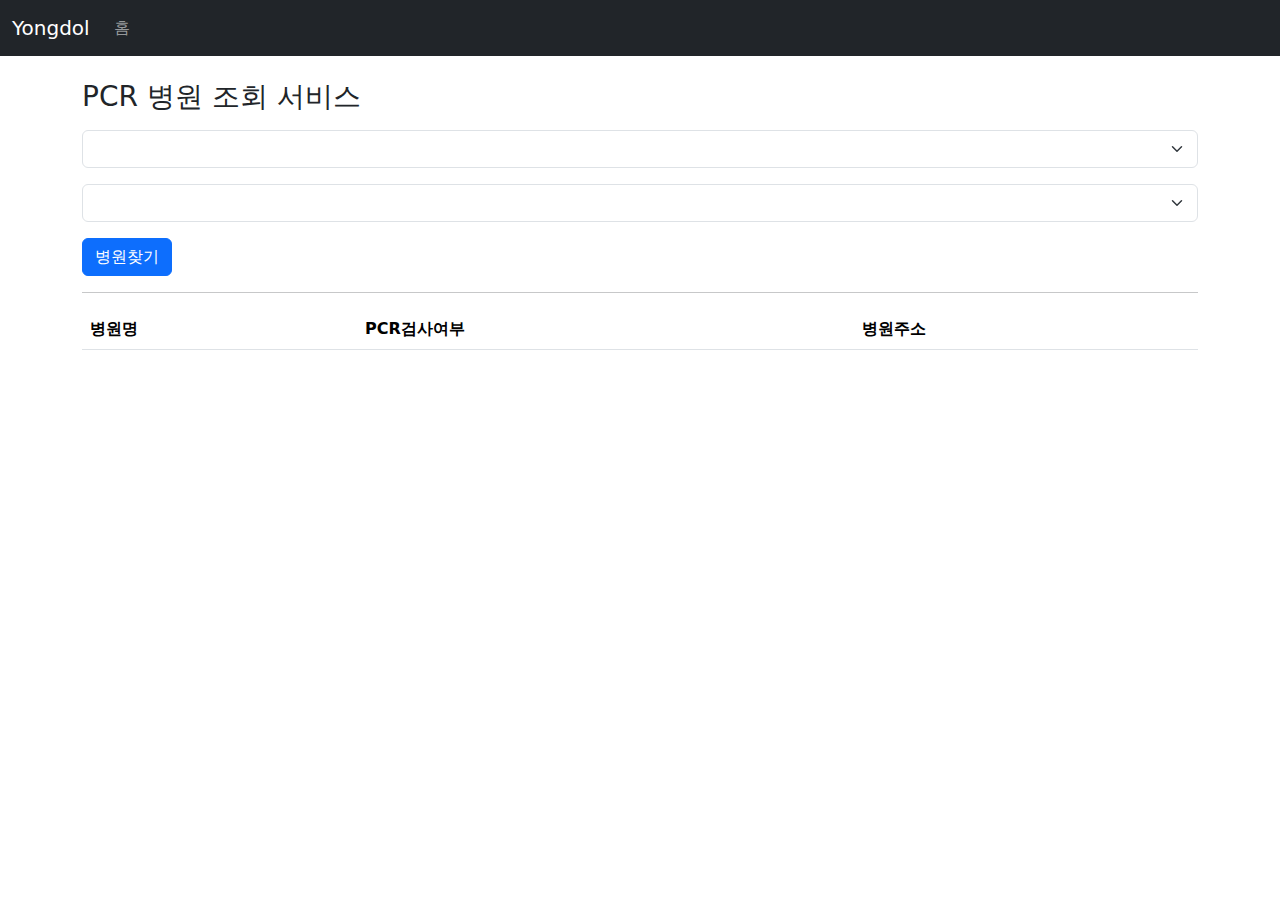
==== src/main/resources/templates/index.html @ 240c9c63 "초기셋팅" ====
<!DOCTYPE html>
<html lang="en" xmlns:th="http://www.thymeleaf.org">

<head>
  <title>PCR 검사 병원 조회</title>
  <meta charset="utf-8">
  <meta http-equiv="X-UA-Compatible" content="IE=edge">
  <meta name="viewport"
    content="width=device-width, initial-scale=1.0, maximum-scale=1.0, minimum-scale=1.0, user-scalable=no">
  <title>간단한 지도 표시하기</title>
  <script type="text/javascript" src="https://openapi.map.naver.com/openapi/v3/maps.js?ncpClientId=1wjo4eezo5"></script>
  <link href="https://cdn.jsdelivr.net/npm/bootstrap@5.1.3/dist/css/bootstrap.min.css" rel="stylesheet">
  <script src="https://cdn.jsdelivr.net/npm/bootstrap@5.1.3/dist/js/bootstrap.bundle.min.js"></script>
</head>

<body>

  <nav class="navbar navbar-expand-sm bg-dark navbar-dark">
    <div class="container-fluid">
      <a class="navbar-brand" href="/">Yongdol</a>
      <button class="navbar-toggler" type="button" data-bs-toggle="collapse" data-bs-target="#collapsibleNavbar">
        <span class="navbar-toggler-icon"></span>
      </button>
      <div class="collapse navbar-collapse" id="collapsibleNavbar">
        <ul class="navbar-nav">
          <li class="nav-item">
            <a class="nav-link" href="/">홈</a>
          </li>
        </ul>
      </div>
    </div>
  </nav>

  <div class="container">
    <br />
    <h3>PCR 병원 조회 서비스</h3>

    <form>
      <div class="mb-3 mt-3">
        <select class="form-select" name="sidoCdNm" id="sidoCdNm">
          <th:block th:each="sido: ${sidoCdNms}">
            <option th:text="${sido}"></option>
          </th:block>
        </select>
      </div>


      <div class="mb-3">
        <select class="form-select" name="sgguCdNm" id="sgguCdNm">
          <th:block th:each="sggu: ${sgguCdNms}">
            <option th:text="${sggu}"></option>
          </th:block>
        </select>
      </div>
      <button type="button" class="btn btn-primary" id="btn-submit">병원찾기</button>
    </form>

    <hr />

    <table class="table">
      <thead>
        <tr>
          <th>병원명</th>
          <th>PCR검사여부</th>
          <th>병원주소</th>
        </tr>
      </thead>
      <tbody id="tbody-hospital">
      </tbody>
    </table>
    <br />
  </div>
  <script src="js/index.js"></script>
</body>

</html>
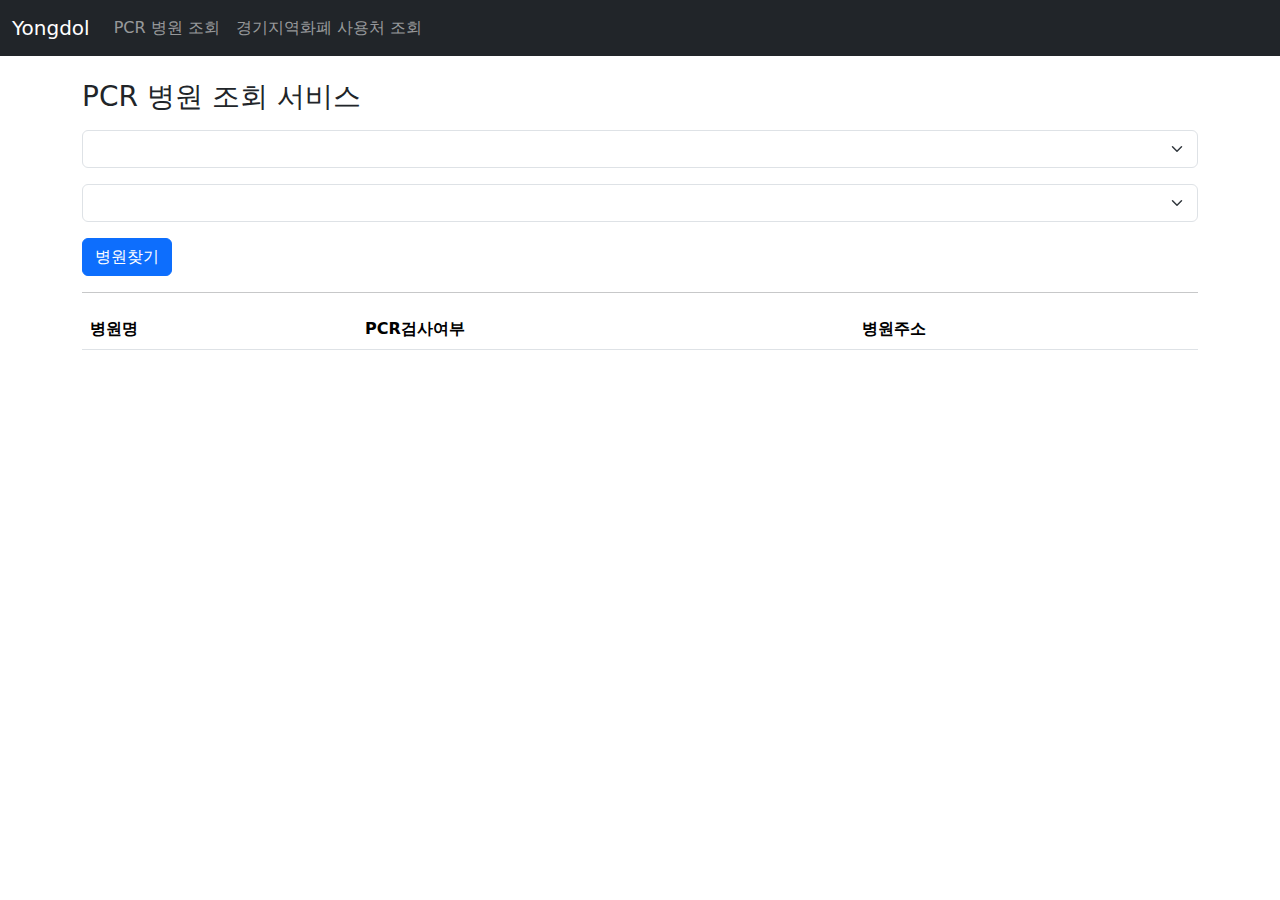
==== commit 55c97983: "페이징까지 구현" ====
--- a/src/main/resources/templates/index.html
+++ b/src/main/resources/templates/index.html
@@ -24,7 +24,10 @@
       <div class="collapse navbar-collapse" id="collapsibleNavbar">
         <ul class="navbar-nav">
           <li class="nav-item">
-            <a class="nav-link" href="/">홈</a>
+            <a class="nav-link" href="/">PCR 병원 조회</a>
+          </li>
+          <li class="nav-item">
+            <a class="nav-link" href="/list">경기지역화폐 사용처 조회</a>
           </li>
         </ul>
       </div>
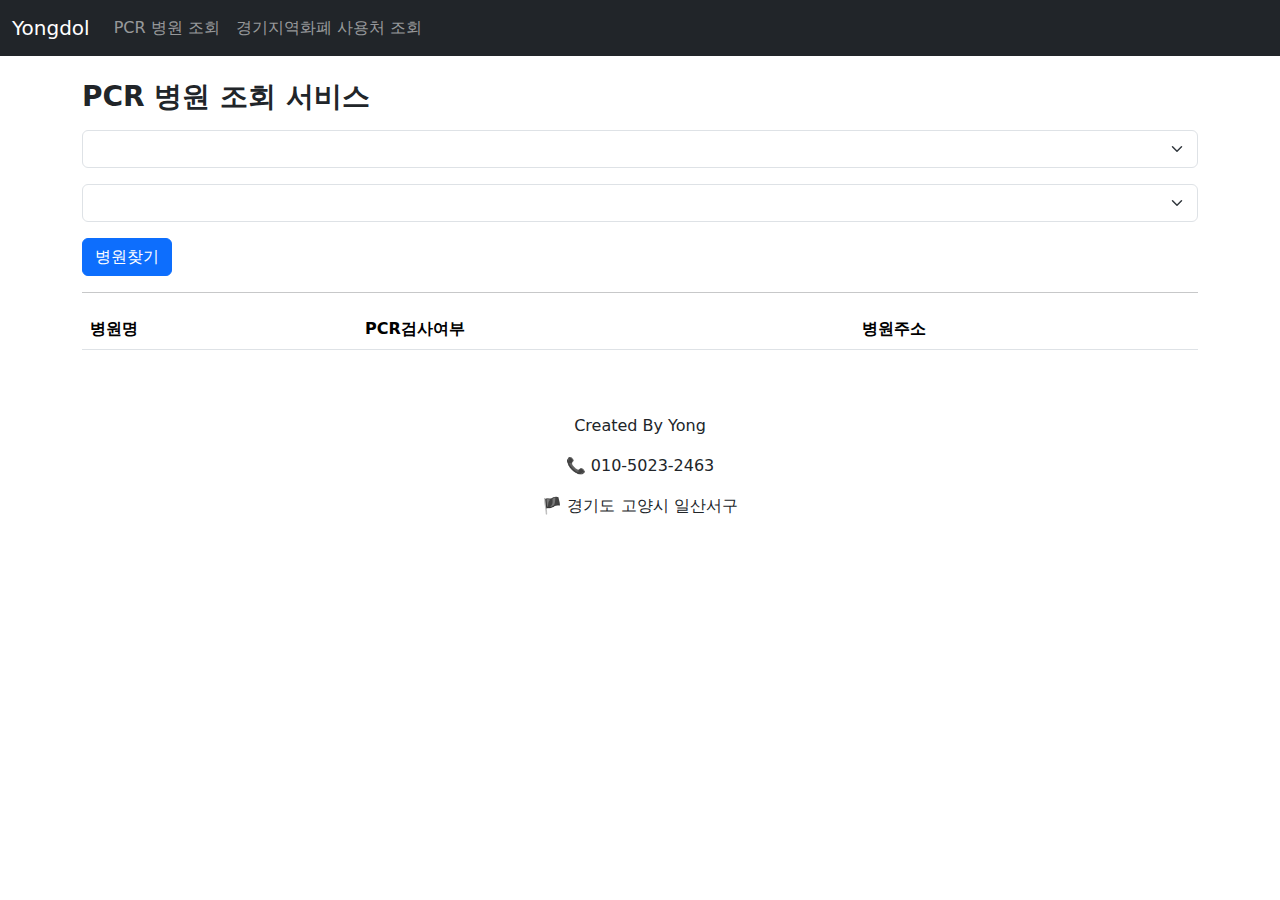
==== commit 9d894adf: "마무리" ====
--- a/src/main/resources/templates/index.html
+++ b/src/main/resources/templates/index.html
@@ -7,8 +7,6 @@
   <meta http-equiv="X-UA-Compatible" content="IE=edge">
   <meta name="viewport"
     content="width=device-width, initial-scale=1.0, maximum-scale=1.0, minimum-scale=1.0, user-scalable=no">
-  <title>간단한 지도 표시하기</title>
-  <script type="text/javascript" src="https://openapi.map.naver.com/openapi/v3/maps.js?ncpClientId=1wjo4eezo5"></script>
   <link href="https://cdn.jsdelivr.net/npm/bootstrap@5.1.3/dist/css/bootstrap.min.css" rel="stylesheet">
   <script src="https://cdn.jsdelivr.net/npm/bootstrap@5.1.3/dist/js/bootstrap.bundle.min.js"></script>
 </head>
@@ -36,7 +34,7 @@
 
   <div class="container">
     <br />
-    <h3>PCR 병원 조회 서비스</h3>
+    <h3><strong>PCR 병원 조회 서비스</strong></h3>
 
     <form>
       <div class="mb-3 mt-3">
@@ -73,6 +71,13 @@
     </table>
     <br />
   </div>
+  <br>
+  <div class="jumbotron text-center" style="margin-bottom: 0">
+    <p>Created By Yong</p>
+    <p>📞 010-5023-2463</p>
+    <p>🏴 경기도 고양시 일산서구</p>
+  </div>
+
   <script src="js/index.js"></script>
 </body>
 
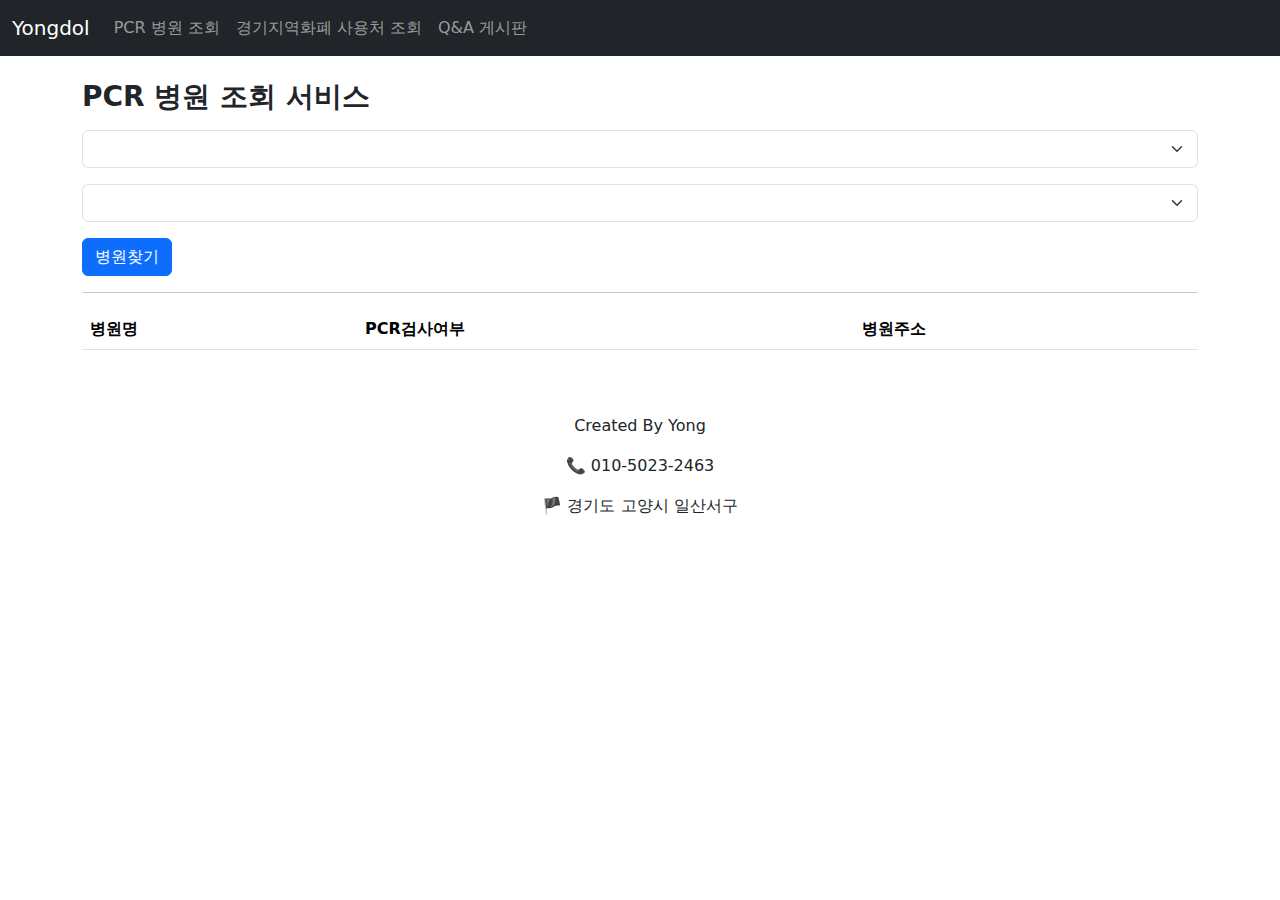
==== commit a574f1de: "마무리" ====
--- a/src/main/resources/templates/index.html
+++ b/src/main/resources/templates/index.html
@@ -26,6 +26,9 @@
           </li>
           <li class="nav-item">
             <a class="nav-link" href="/list">경기지역화폐 사용처 조회</a>
+          </li>
+          <li class="nav-item">
+            <a class="nav-link" href="/qna">Q&A 게시판</a>
           </li>
         </ul>
       </div>
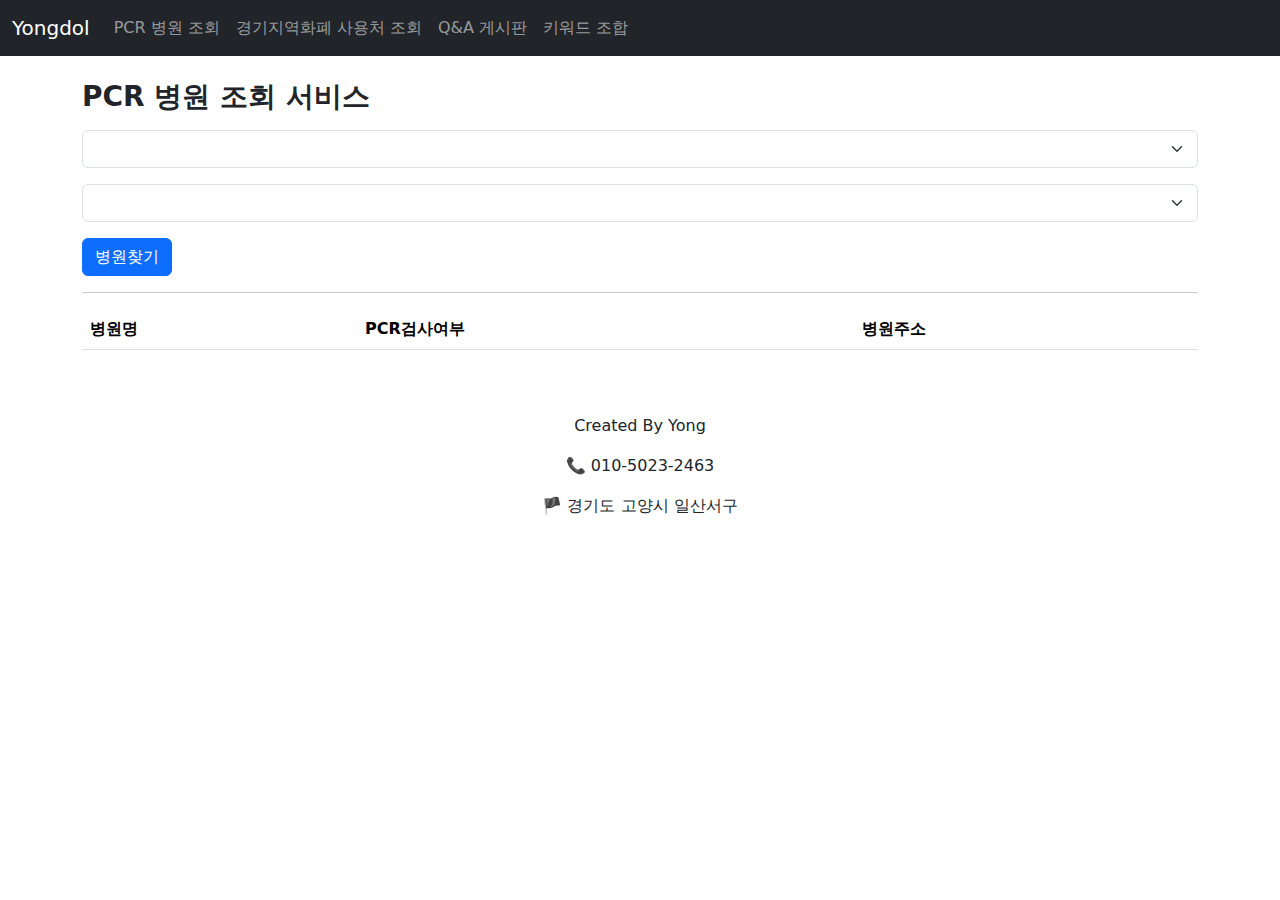
==== commit be7f7147: "키워드 조합 추가" ====
--- a/src/main/resources/templates/index.html
+++ b/src/main/resources/templates/index.html
@@ -29,6 +29,9 @@
           </li>
           <li class="nav-item">
             <a class="nav-link" href="/qna">Q&A 게시판</a>
+          </li>
+          <li class="nav-item">
+            <a class="nav-link" href="/ex">키워드 조합</a>
           </li>
         </ul>
       </div>
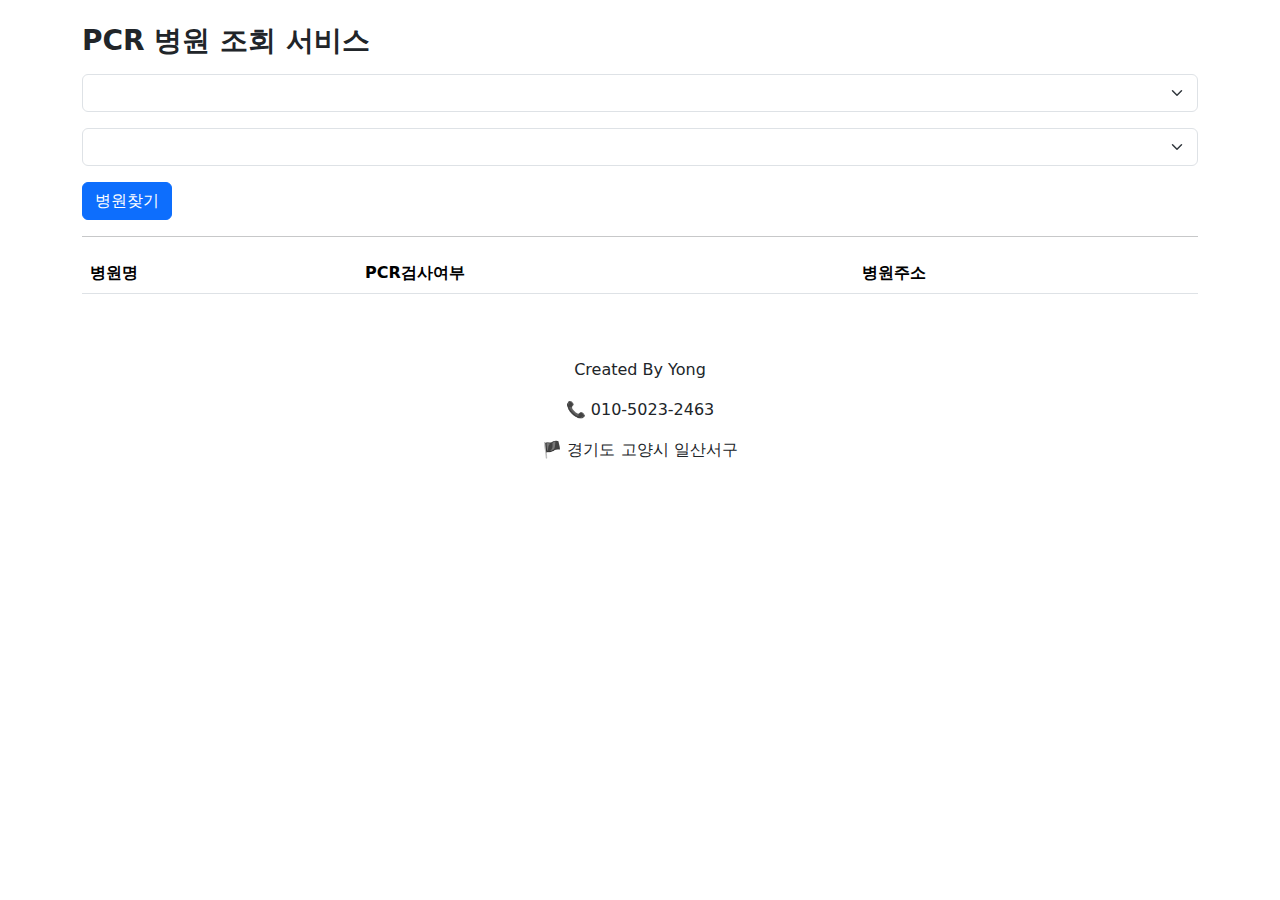
==== commit 945df512: "nav 공통화" ====
--- a/src/main/resources/templates/index.html
+++ b/src/main/resources/templates/index.html
@@ -13,30 +13,7 @@
 
 <body>
 
-  <nav class="navbar navbar-expand-sm bg-dark navbar-dark">
-    <div class="container-fluid">
-      <a class="navbar-brand" href="/">Yongdol</a>
-      <button class="navbar-toggler" type="button" data-bs-toggle="collapse" data-bs-target="#collapsibleNavbar">
-        <span class="navbar-toggler-icon"></span>
-      </button>
-      <div class="collapse navbar-collapse" id="collapsibleNavbar">
-        <ul class="navbar-nav">
-          <li class="nav-item">
-            <a class="nav-link" href="/">PCR 병원 조회</a>
-          </li>
-          <li class="nav-item">
-            <a class="nav-link" href="/list">경기지역화폐 사용처 조회</a>
-          </li>
-          <li class="nav-item">
-            <a class="nav-link" href="/qna">Q&A 게시판</a>
-          </li>
-          <li class="nav-item">
-            <a class="nav-link" href="/ex">키워드 조합</a>
-          </li>
-        </ul>
-      </div>
-    </div>
-  </nav>
+<div th:insert="/nav :: nav"></div>
 
   <div class="container">
     <br />
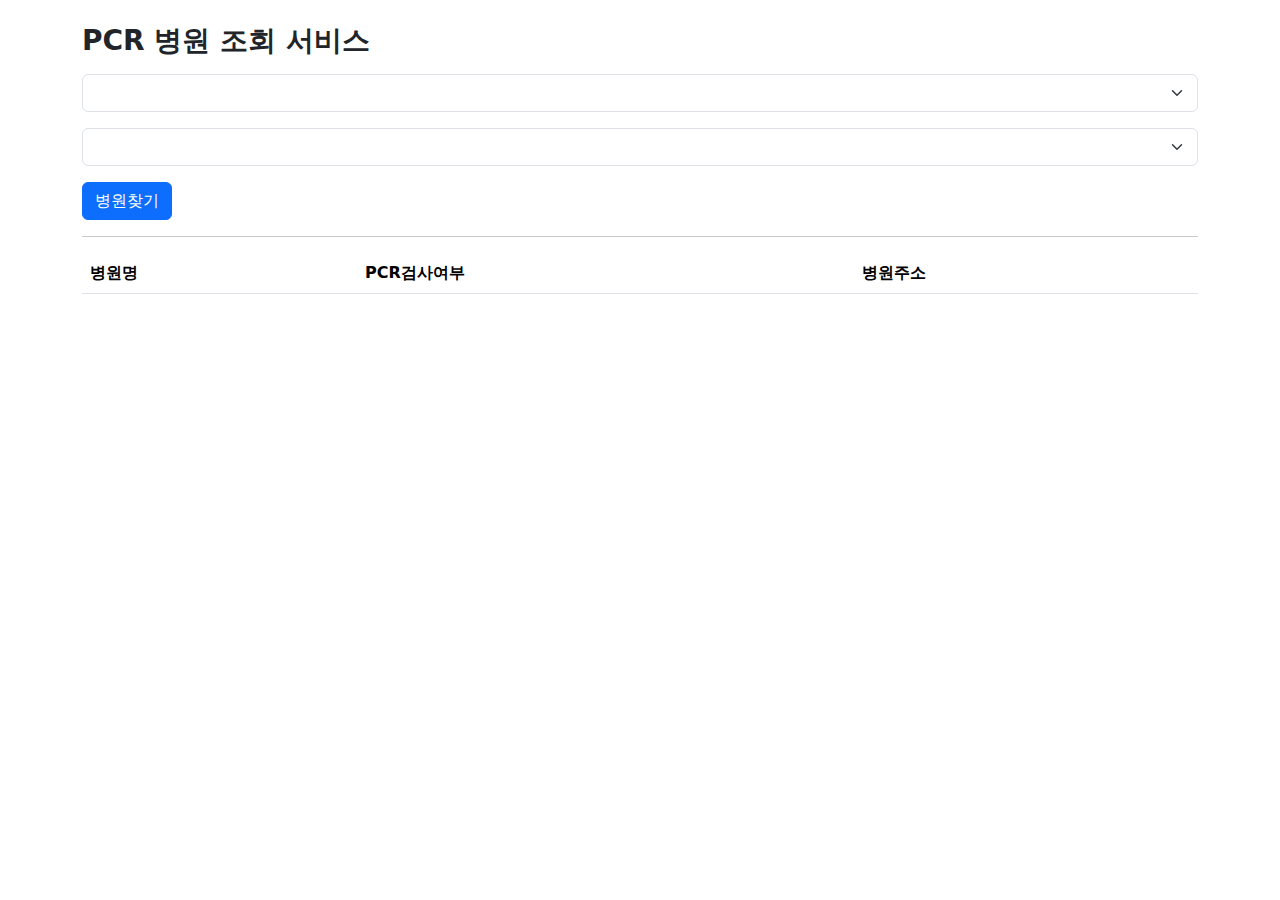
==== commit 7bacbc50: "모듈화" ====
--- a/src/main/resources/templates/index.html
+++ b/src/main/resources/templates/index.html
@@ -54,14 +54,9 @@
     </table>
     <br />
   </div>
-  <br>
-  <div class="jumbotron text-center" style="margin-bottom: 0">
-    <p>Created By Yong</p>
-    <p>📞 010-5023-2463</p>
-    <p>🏴 경기도 고양시 일산서구</p>
-  </div>
+<div th:insert="/footer :: div"></div>
+<script src="js/index.js"></script>
 
-  <script src="js/index.js"></script>
 </body>
 
 </html>